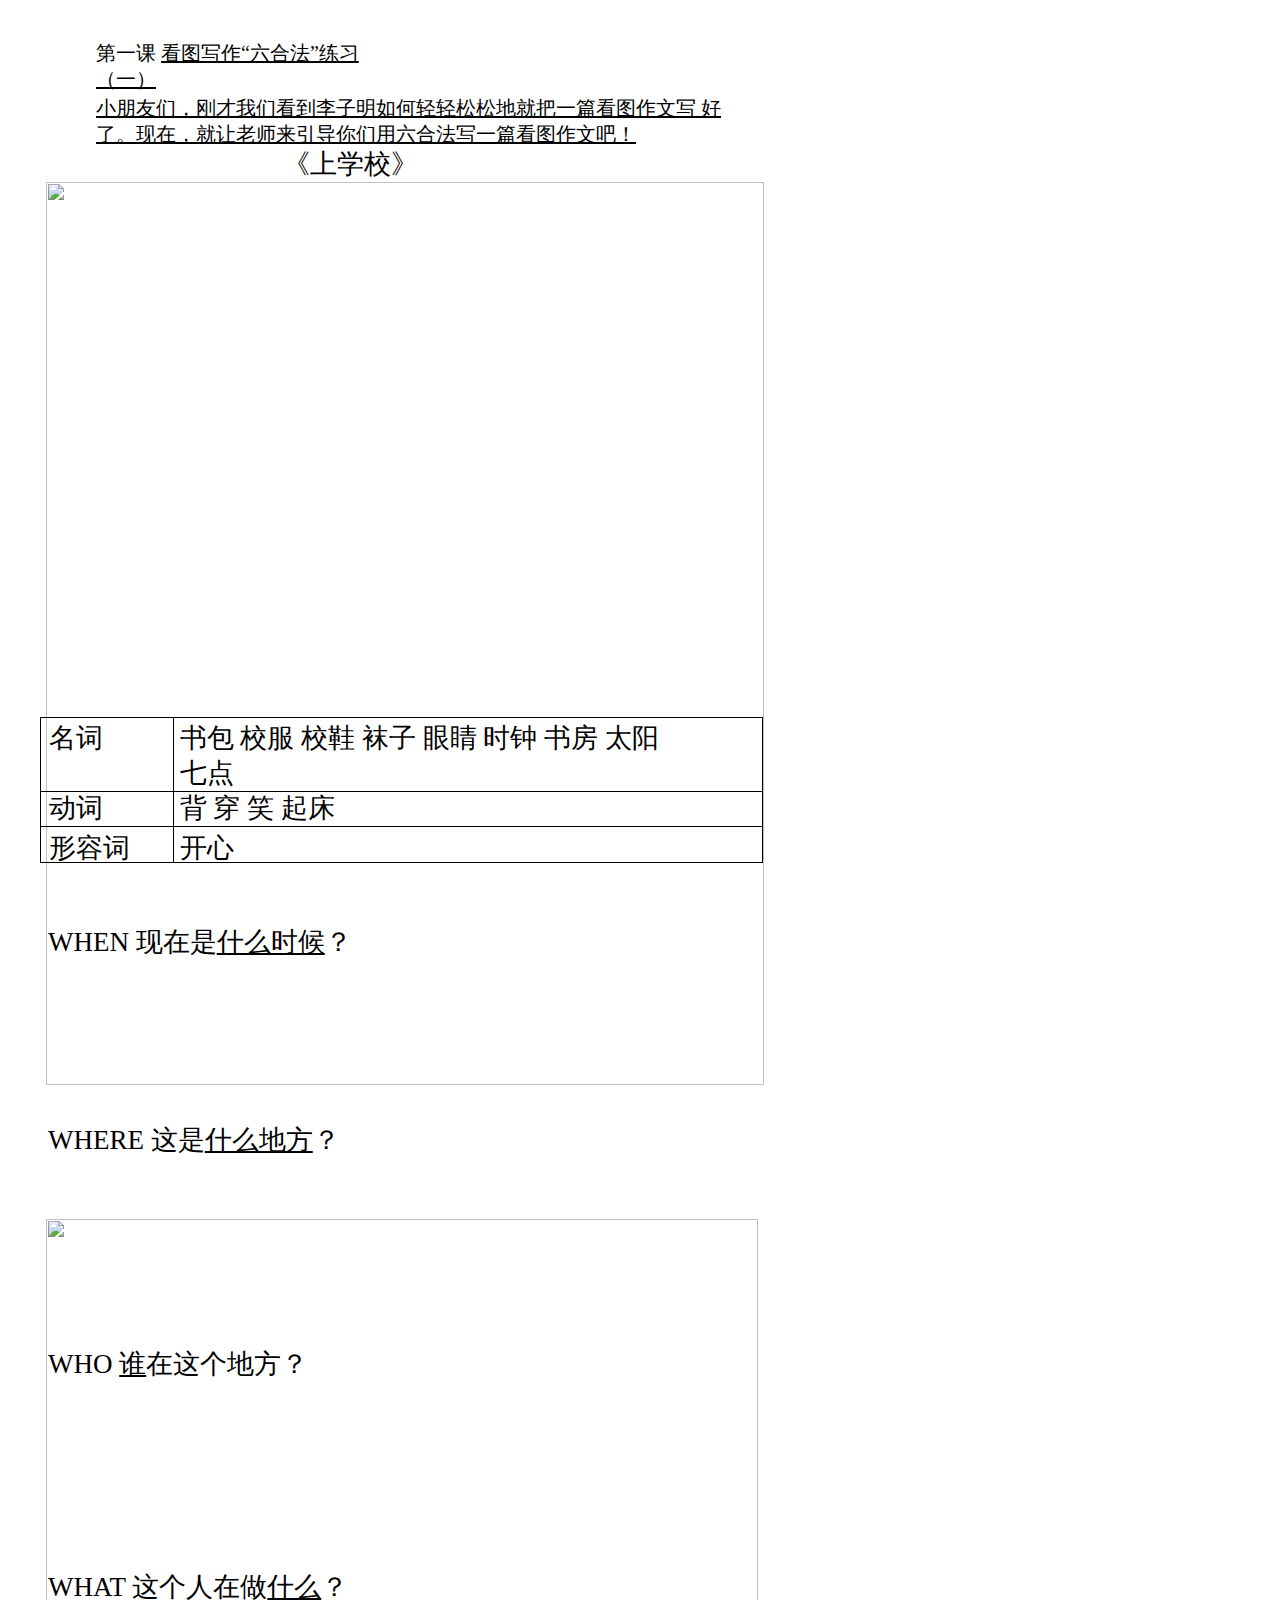
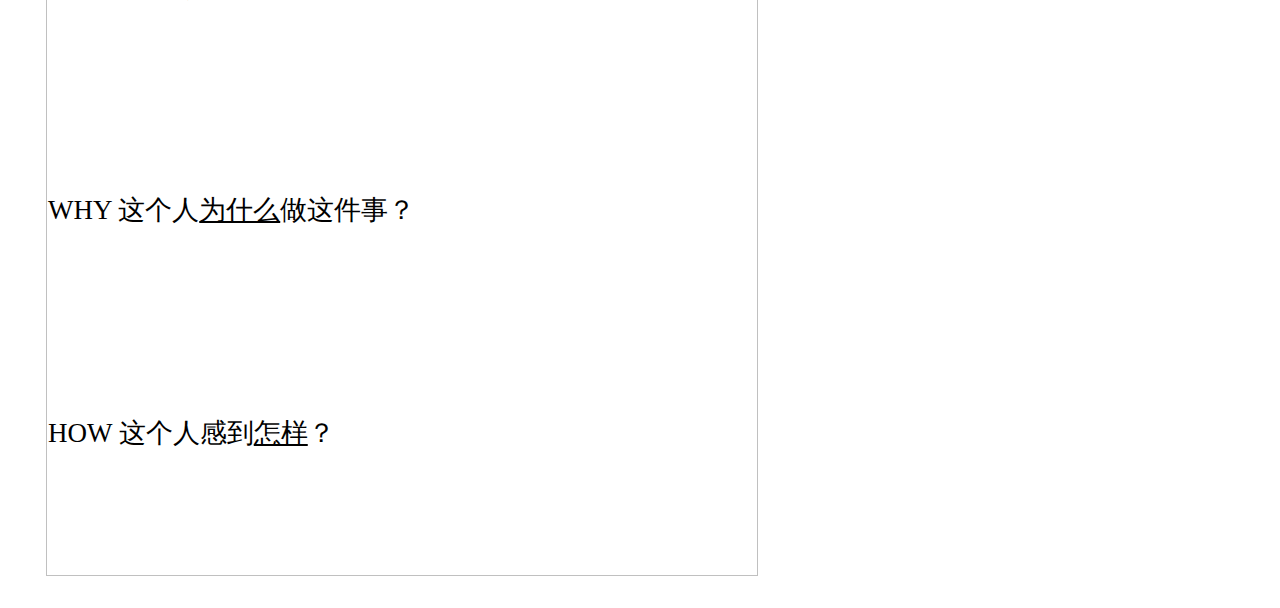
==== P2LESSON1_1/P2LESSON1_1.htm @ 40785a72 "add" ====
<!DOCTYPE HTML PUBLIC "-//W3C//DTD HTML 4.01//EN" "http://www.w3.org/TR/html4/strict.dtd">
<HTML>
<HEAD>
<META http-equiv="Content-Type" content="text/html; charset=UTF-8">
<META http-equiv="X-UA-Compatible" content="IE=8">
<TITLE>Created by BCL easyConverter SDK 3 (HTML Version)</TITLE>
<STYLE type="text/css">

body {margin-top: 0px;margin-left: 0px;}

#page_1 {position:relative; overflow: hidden;margin: 40px 0px 38px 40px;padding: 0px;border: none;width: 754px;height: 1045px;}

#page_1 #dimg1 {position:absolute;top:142px;left:6px;z-index:-1;width:718px;height:903px;}
#page_1 #dimg1 #img1 {width:718px;height:903px;}




#page_2 {position:relative; overflow: hidden;margin: 40px 0px 32px 46px;padding: 0px;border: none;width: 748px;height: 1051px;}

#page_2 #dimg1 {position:absolute;top:94px;left:0px;z-index:-1;width:712px;height:957px;}
#page_2 #dimg1 #img1 {width:712px;height:957px;}




.ft0{font: 20px 'KaiTi';text-decoration: underline;line-height: 26px;}
.ft1{font: 20px 'KaiTi';line-height: 26px;}
.ft2{font: 27px 'KaiTi';line-height: 27px;}
.ft3{font: 1px 'Times New Roman';line-height: 1px;}
.ft4{font: 1px 'Times New Roman';line-height: 4px;}
.ft5{font: 27px 'KaiTi';text-decoration: underline;line-height: 27px;}
.ft6{font: 27px 'Times New Roman';line-height: 31px;}

.p0{text-align: left;padding-left: 56px;padding-right: 394px;margin-top: 0px;margin-bottom: 0px;}
.p1{text-align: left;padding-left: 56px;padding-right: 53px;margin-top: 3px;margin-bottom: 0px;}
.p2{text-align: left;padding-left: 243px;margin-top: 4px;margin-bottom: 0px;}
.p3{text-align: left;padding-left: 8px;margin-top: 0px;margin-bottom: 0px;white-space: nowrap;}
.p4{text-align: left;padding-left: 6px;margin-top: 0px;margin-bottom: 0px;white-space: nowrap;}
.p5{text-align: left;margin-top: 0px;margin-bottom: 0px;white-space: nowrap;}
.p6{text-align: left;padding-left: 8px;margin-top: 64px;margin-bottom: 0px;}
.p7{text-align: left;padding-left: 2px;margin-top: 0px;margin-bottom: 0px;}
.p8{text-align: left;padding-left: 2px;margin-top: 193px;margin-bottom: 0px;}
.p9{text-align: left;padding-left: 2px;margin-top: 192px;margin-bottom: 0px;}

.td0{border-left: #000000 1px solid;border-right: #000000 1px solid;border-top: #000000 1px solid;padding: 0px;margin: 0px;width: 132px;vertical-align: bottom;}
.td1{border-right: #000000 1px solid;border-top: #000000 1px solid;padding: 0px;margin: 0px;width: 589px;vertical-align: bottom;}
.td2{border-left: #000000 1px solid;border-right: #000000 1px solid;padding: 0px;margin: 0px;width: 132px;vertical-align: bottom;}
.td3{border-right: #000000 1px solid;padding: 0px;margin: 0px;width: 589px;vertical-align: bottom;}
.td4{border-left: #000000 1px solid;border-right: #000000 1px solid;border-bottom: #000000 1px solid;padding: 0px;margin: 0px;width: 132px;vertical-align: bottom;}
.td5{border-right: #000000 1px solid;border-bottom: #000000 1px solid;padding: 0px;margin: 0px;width: 589px;vertical-align: bottom;}

.tr0{height: 34px;}
.tr1{height: 35px;}
.tr2{height: 4px;}
.tr3{height: 30px;}

.t0{width: 723px;margin-top: 539px;font: 27px 'KaiTi';}

</STYLE>
</HEAD>

<BODY>
<DIV id="page_1">
<DIV id="dimg1">
<IMG src="P2LESSON1_1/P2LESSON1_1_images/P2LESSON1_11x1.jpg" id="img1">
</DIV>


<P class="p0 ft1">第一课 <SPAN class="ft0">看图写作“六合法”练习（一）</SPAN></P>
<P class="p1 ft0">小朋友们，刚才我们看到李子明如何轻轻松松地就把一篇看图作文写 好了。现在，就让老师来引导你们用六合法写一篇看图作文吧！</P>
<P class="p2 ft2">《上学校》</P>
<TABLE cellpadding=0 cellspacing=0 class="t0">
<TR>
	<TD class="tr0 td0"><P class="p3 ft2">名词</P></TD>
	<TD class="tr0 td1"><P class="p4 ft2">书包 校服 校鞋 袜子 眼睛 时钟 书房 太阳</P></TD>
</TR>
<TR>
	<TD class="tr1 td2"><P class="p5 ft3">&nbsp;</P></TD>
	<TD class="tr1 td3"><P class="p4 ft2">七点</P></TD>
</TR>
<TR>
	<TD class="tr2 td4"><P class="p5 ft4">&nbsp;</P></TD>
	<TD class="tr2 td5"><P class="p5 ft4">&nbsp;</P></TD>
</TR>
<TR>
	<TD class="tr3 td2"><P class="p3 ft2">动词</P></TD>
	<TD class="tr3 td3"><P class="p4 ft2">背 穿 笑 起床</P></TD>
</TR>
<TR>
	<TD class="tr2 td4"><P class="p5 ft4">&nbsp;</P></TD>
	<TD class="tr2 td5"><P class="p5 ft4">&nbsp;</P></TD>
</TR>
<TR>
	<TD class="tr1 td4"><P class="p3 ft2">形容词</P></TD>
	<TD class="tr1 td5"><P class="p4 ft2">开心</P></TD>
</TR>
</TABLE>
<P class="p6 ft6">WHEN <SPAN class="ft2">现在是</SPAN><SPAN class="ft5">什么时候</SPAN><SPAN class="ft2">？</SPAN></P>
</DIV>
<DIV id="page_2">
<DIV id="dimg1">
<IMG src="P2LESSON1_1/P2LESSON1_1_images/P2LESSON1_12x1.jpg" id="img1">
</DIV>


<P class="p7 ft6">WHERE <SPAN class="ft2">这是</SPAN><SPAN class="ft5">什么地方</SPAN><SPAN class="ft2">？</SPAN></P>
<P class="p8 ft2"><SPAN class="ft6">WHO </SPAN><SPAN class="ft5">谁</SPAN>在这个地方？</P>
<P class="p9 ft2"><SPAN class="ft6">WHAT </SPAN>这个人在做<SPAN class="ft5">什么</SPAN>？</P>
<P class="p9 ft2"><SPAN class="ft6">WHY </SPAN>这个人<SPAN class="ft5">为什么</SPAN>做这件事？</P>
<P class="p9 ft2"><SPAN class="ft6">HOW </SPAN>这个人感到<SPAN class="ft5">怎样</SPAN>？</P>
</DIV>
</BODY>
</HTML>
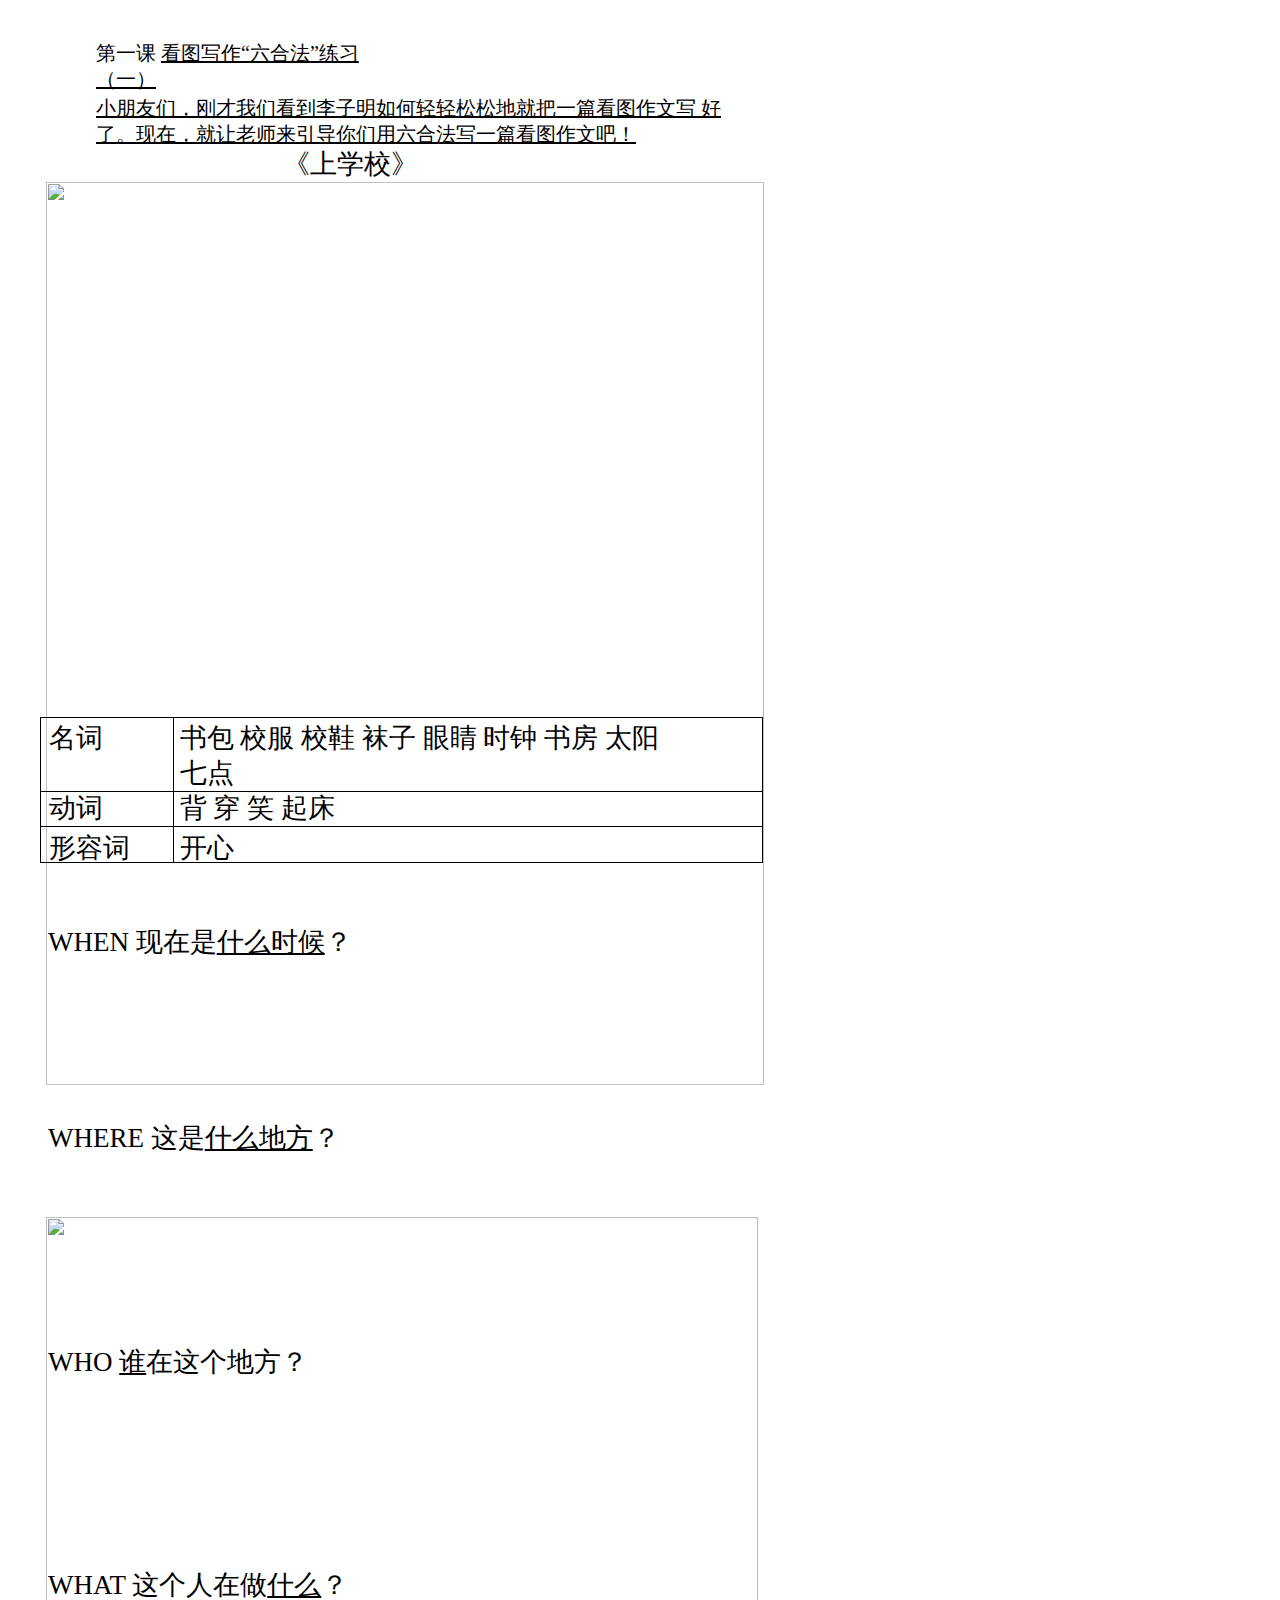
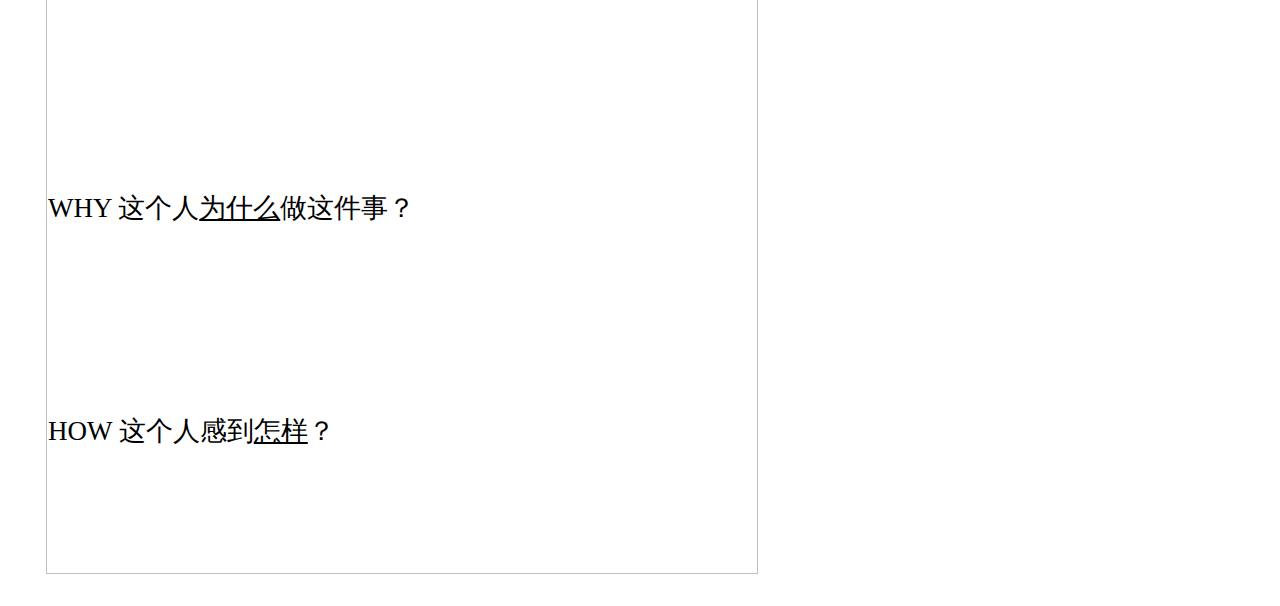
==== commit 28a755be: "add" ====
--- a/P2LESSON1_1/P2LESSON1_1.htm
+++ b/P2LESSON1_1/P2LESSON1_1.htm
@@ -16,7 +16,7 @@
 
 
 
-#page_2 {position:relative; overflow: hidden;margin: 40px 0px 32px 46px;padding: 0px;border: none;width: 748px;height: 1051px;}
+#page_2 {position:relative; overflow: hidden;margin: 0px 0px 32px 46px;padding: 0px;border: none;width: 748px;height: 1051px;}
 
 #page_2 #dimg1 {position:absolute;top:94px;left:0px;z-index:-1;width:712px;height:957px;}
 #page_2 #dimg1 #img1 {width:712px;height:957px;}
